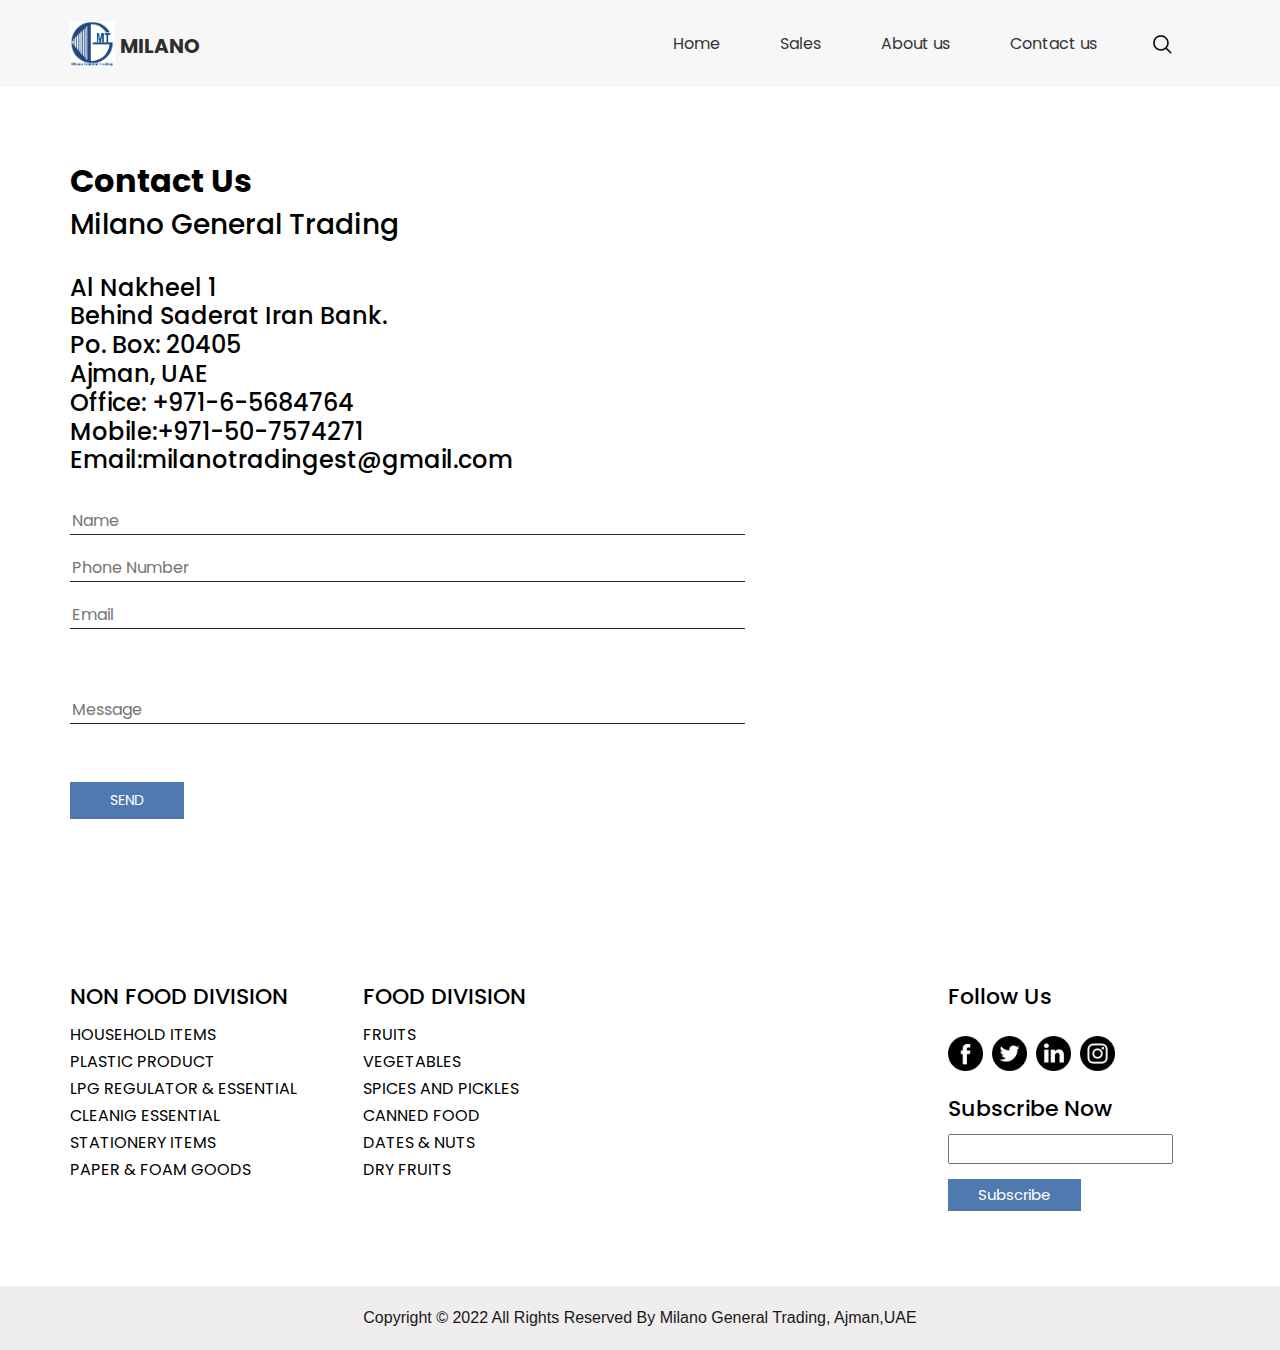
==== contact.html @ c038433f "contctupdt" ====
<!DOCTYPE html>
<html>

<head>
  <!-- Basic -->
  <meta charset="utf-8" />
  <meta http-equiv="X-UA-Compatible" content="IE=edge" />
  <!-- Mobile Metas -->
  <meta name="viewport" content="width=device-width, initial-scale=1, shrink-to-fit=no" />
  <!-- Site Metas -->
  <meta name="keywords" content="" />
  <meta name="description" content="" />
  <meta name="author" content="" />

  <title>Milano</title>

  <!-- slider stylesheet -->
  <link rel="stylesheet" type="text/css"
    href="https://cdnjs.cloudflare.com/ajax/libs/OwlCarousel2/2.1.3/assets/owl.carousel.min.css" />

  <!-- bootstrap core css -->
  <link rel="stylesheet" type="text/css" href="css/bootstrap.css" />

  <!-- fonts style -->
  <link href="https://fonts.googleapis.com/css?family=Poppins:400,700&display=swap" rel="stylesheet" />
  <!-- Custom styles for this template -->
  <link href="css/style.css" rel="stylesheet" />
  <!-- responsive style -->
  <link href="css/responsive.css" rel="stylesheet" />
 
</head>

<body>
  <div class="hero_area sub_pages">
    <!-- header section strats -->
    <header class="header_section">
      <div class="container">
        <nav class="navbar navbar-expand-lg custom_nav-container pt-3">
          <a class="navbar-brand" href="index.html">
            <img src="images/milano logo.png" alt="" /><span>
              Milano
            </span>
          </a>
          <button class="navbar-toggler" type="button" data-toggle="collapse" data-target="#navbarSupportedContent"
            aria-controls="navbarSupportedContent" aria-expanded="false" aria-label="Toggle navigation">
            <span class="navbar-toggler-icon"></span>
          </button>

          <div class="collapse navbar-collapse" id="navbarSupportedContent">
            <div class="d-flex ml-auto flex-column flex-lg-row align-items-center">
              <ul class="navbar-nav  ">
                <li class="nav-item active">
                  <a class="nav-link" href="index.html">Home <span class="sr-only">(current)</span></a>
                </li>
                <li class="nav-item">
                  <a class="nav-link" href="fruit.html"> Sales</a>
                </li>
                <li class="nav-item">
                  <a class="nav-link" href="service.html"> About us </a>
                </li>
                <li class="nav-item">
                  <a class="nav-link" href="contact.html">Contact us</a>
                </li>
              </ul>
              <form class="form-inline my-2 my-lg-0 ml-0 ml-lg-4 mb-3 mb-lg-0">
                <button class="btn  my-2 my-sm-0 nav_search-btn" type="submit"></button>
              </form>
            </div>
            <div class="quote_btn-container ml-0 ml-lg-4 d-flex justify-content-center">
              
            </div>
          </div>
        </nav>
      </div>
    </header>
    <!-- end header section -->

  </div>



  <!-- contact section -->
  <section class="contact_section layout_padding">
    <div class="container">
      <h2 class="font-weight-bold">
        Contact Us
      </h2>
      <h3>Milano General Trading </h3> <br> <h4>Al Nakheel 1 <br>Behind Saderat Iran Bank. <br>Po. Box: 20405<br>Ajman, UAE
        <br> Office: +971-6-5684764 <br>Mobile:+971-50-7574271 <br>Email:milanotradingest@gmail.com</h4>
      <div class="row">
        <div class="col-md-8 mr-auto">
          <form id="submit-form"  action="">
            <div class="contact_form-container">
              <div>
                <div>
                  <input type="text" placeholder="Name">
                </div>
                <div>
                  <input type="text" placeholder="Phone Number">
                </div>
                <div>
                  <input type="email" placeholder="Email">
                </div>

                <div class="mt-5">
                  <input  type="text" placeholder="Message">
                </div>
                <div class="mt-5">
                  <button type="submit" value="submit" >
                    send
                  </button>
                </div>
              </div>

            </div>

          </form>
        </div>
      </div>
    </div>
  </section>
  <!-- end contact section -->


  <section class="info_section layout_padding">
    <div class="container">
      <div class="row">
        <div class="col-md-3">
          <h5>
            NON FOOD DIVISION 
          </h5>
          <ul>
            <li>
                HOUSEHOLD ITEMS
            </li>
            <li>
                PLASTIC PRODUCT
            </li>
            <li>
                LPG REGULATOR & ESSENTIAL
            </li>
            <li>
                CLEANIG ESSENTIAL
            </li>
            <li>
                STATIONERY ITEMS
            </li>
            <li>
                PAPER & FOAM GOODS
            </li>
            <li>
              
            </li>
            <li>
             
            </li>
          </ul>
        </div>
        <div class="col-md-3">
          <h5>
            FOOD DIVISION 
          </h5>
          <ul>
            
            <li>
                FRUITS
            </li>
            <li>
                VEGETABLES
            </li>
            <li>
                SPICES AND PICKLES
            </li>
            <li>
                CANNED FOOD
            </li>
            <li>
                DATES & NUTS
            </li>
            <li>
                DRY FRUITS
            </li>
            <li>
          
            </li>
            <li>
            
            </li>
          </ul>
        </div>
        <div class="col-md-3">
          <h5>
           
          </h5>
          <ul>
            <li>
             
            </li>
            <li>
              
            </li>
            <li>
            
            </li>
            <li>
             
            </li>
            <li>
            
            </li>
            <li>
              
            </li>
            <li>
            
            </li>
            <li>
            
            </li>
           
          </ul>
        </div>
        <div class="col-md-3">
          <div class="social_container">
            <h5>
              Follow Us
            </h5>
            <div class="social-box">
              <a href="">
                <img src="images/fb.png" alt="">
              </a>

              <a href="">
                <img src="images/twitter.png" alt="">
              </a>
              <a href="">
                <img src="images/linkedin.png" alt="">
              </a>
              <a href="">
                <img src="images/instagram.png" alt="">
              </a>
            </div>
          </div>
          <div class="subscribe_container">
            <h5>
              Subscribe Now
            </h5>
            <div class="form_container">
              <form action="">
                <input type="email">
                <button type="submit">
                  Subscribe
                </button>
              </form>
            </div>
          </div>
        </div>
      </div>
    </div>
  </section>

  <!-- footer section -->
  <section class="container-fluid footer_section">
    <p>
      Copyright &copy; 2022 All Rights Reserved By Milano General Trading, Ajman,UAE
    </p>
  </section>
  <!-- footer section -->

  <script type="text/javascript" src="js/jquery-3.4.1.min.js"></script>
  <script type="text/javascript" src="js/bootstrap.js"></script>

  <script>
    $("#submit-form").submit((e)=>{
        e.preventDefault()
        $.ajax({
            url:"",
            data:$("#submit-form").serialize(),
            method:"post",
            success:function (response){
                alert("Form submitted successfully")
                window.location.reload()
                //window.location.href="https://google.com"
            },
            error:function (err){
                alert("Please Contact Milano +971-507574271")

            }
        })
    })
</script>
</body>

</html>
---- css/style.css ----
body {
  font-family: 'Poppins', sans-serif;
  color: #000000;
  background-color: #ffffff;
}

.layout_padding {
  padding: 75px 0;
}

.layout_padding2 {
  padding: 45px 0;
}

.layout_padding2-top {
  padding-top: 45px;
}


.layout_padding2-bottom {
  padding-bottom: 45px;
}

.layout_padding-top {
  padding-top: 75px;
}

.layout_padding-bottom {
  padding-bottom: 75px;
}


.custom_dark-btn,
.custom_orange-btn {
  display: inline-block;
  padding: 10px 0;
  text-align: center;
  width: 145px;
  outline: none;
  color: #f7f7f7;
  border: 1px solid transparent;
}

.custom_dark-btn {
  background-color: #09a4af;
}

.custom_dark-btn:hover {
  border: 1px solid #09a4af;
  color: #09a4af;
  background-color: transparent;
}

.custom_orange-btn {
  background-color: #5079af;
}

.custom_orange-btn:hover {
  border: 1px solid #5079af;
  color: #5079af;
  background-color: transparent;
}

.custom_heading {
  text-align: center;
  font-weight: bold;
}

.custom_heading-text {
  text-align: center;
}


/*header section*/
.hero_area {
  height: 98vh;
  background-color: #f7f7f7;
}

.hero_area.sub_pages {
  height: auto;
}

.header_section {}

.header_section .container-fluid {
  padding-right: 25px;
  padding-left: 25px;
}

.header_section .nav_container {
  margin: 0 auto;
}

.custom_nav-container.navbar-expand-lg .navbar-nav .nav-link {
  padding: 10px 30px;
  color: #343434;
  text-align: center
}

a,
a:hover,
a:focus {
  text-decoration: none;
}

a:hover,
a:focus {
  color: initial;
}

.btn,
.btn:focus {
  outline: none !important;
  box-shadow: none;
}



.navbar-brand,
.navbar-brand:hover {
  text-transform: uppercase;
  font-weight: bold;
  font-size: 24px;
  color: #fafcfd;
}

.custom_nav-container .nav_search-btn {
  background-image: url(../images/search-icon.png);

  background-size: 22px;
  background-repeat: no-repeat;
  background-position-y: 7px;
  width: 35px;
  height: 35px;
  padding: 0;
  border: none;
}

.navbar-brand {
  display: flex;
  align-items: center;
}

.navbar-brand img {
  width: 45px;
  margin-right: 5px;
}

.navbar-brand span {
  font-size: 20px;
  font-weight: 700;
  color: #2e2e2d;
  margin-top: 5px;
}

.custom_nav-container {
  z-index: 99999;
  padding: 15px 0;
}

.custom_nav-container .navbar-toggler {
  outline: none;
}

.custom_nav-container .navbar-toggler .navbar-toggler-icon {
  background-image: url(../images/menu.png);
  background-size: 55px;
}

.quote_btn-container a {
  display: inline-block;
  padding: 5px 15px;
  background-color: #5079af;
  color: #f7f7f7;
  font-size: 14px;
  text-transform: uppercase;
}

/*end header section*/

/* slider section */
.slider_section {
  padding-top: 8%;
}

.slider_item-box {
  width: 100%;
  height: 100%;
}

.slider_item-box .container {
  height: 100%;
}

.slider_img-box {
  width: 85%;
  margin: 0 auto;
}

.slider_img-box img {
  width: 100%;
}

.slider_item-container {
  display: flex;
  align-items: center;
  width: 100%;
  height: 100%;
  background-repeat: no-repeat;
}

.slider_item-container .slider_item-detail {}

.slider_item-detail h1 {
  font-weight: 700;
  font-size: 60px;
  width: 95%;
}

.slider_item-detail p {
  margin: 45px 0;
}

.slider_call-btn {
  display: inline-block;
  padding: 8px 20px;
  background-color: #edb040;
  color: #fefdfd;
  border-radius: 20px;
}

.slider_section #carouselExampleControls,
.carousel-inner,
.carousel-item {
  height: 100%;
}

.slider_section .custom_carousel-control {
  position: absolute;
  top: 50%;
  left: 2%;
  width: 105px;
  transform: translateY(-50%);
}

.slider_section .custom_carousel-control .carousel-control-prev,
.slider_section .custom_carousel-control .carousel-control-next {
  margin: 10px 0;
  position: relative;
  width: 45px;
  height: 45px;
  border: none;
  opacity: 1;
  background-repeat: no-repeat;
  background-size: 12px;
  background-position: center;
}

.slider_section .custom_carousel-control .carousel-control-prev {
  background-image: url(../images/prev.png);
  background-color: #5079af;
}

.slider_section .custom_carousel-control .carousel-control-next {
  background-image: url(../images/next.png);
  background-color: #09a4af;
}

/* end slider section */


/* service section */
.service_section .card .card-img-top {
  width: 50px;
  margin: 55px auto 5px auto;
}

.service_section .card {
  text-align: center;
  box-sizing: border-box;
  position: relative;
}

.service_section .card .card-title {
  color: #5079af;

}

.service_section .card::after {
  content: "";
  position: absolute;
  width: 100%;
  height: 7px;
  background-color: transparent;
}

.service_section .card:hover {
  cursor: pointer;
  border: none;
  border-radius: 0;
  -webkit-box-shadow: 0px 1px 4px 0px rgba(0, 0, 0, 0.2);
  -moz-box-shadow: 0px 1px 4px 0px rgba(0, 0, 0, 0.2);
  box-shadow: 0px 1px 4px 0px rgba(0, 0, 0, 0.2);

}

.service_section .card:hover::after {
  background-color: #5079af;
}

/* end service section */






/* tasty section */

.tasty_section {
  width: 100%;
  height: 500px;
  background-image: url(../images/canon_ir_5050.jpg);
  background-repeat: no-repeat;
  background-size: cover;
  display: flex;
  justify-content: center;
  align-items: center;

}

.tasty_section h2 {
  font-size: 125px;
  text-align: center;
  font-weight: bold;
  color: grey;
  text-transform: uppercase;
}

/* end tasty section */

/* client section */
.client_container {
  display: flex;
  flex-direction: column;
  justify-content: center;
  align-items: center;
}

.client_img-box {
  width: 350px;
}

.client_img-box img {
  width: 100%
}

.client_container h3 {
  text-align: center;
  margin-bottom: 25px;
}


.client_section .custom_carousel-control {
  position: absolute;
  top: 100%;
  left: 50%;
  width: 105px;
  transform: translateX(-50%);
}

.client_section .custom_carousel-control .carousel-control-prev,
.client_section .custom_carousel-control .carousel-control-next {
  width: 45px;
  height: 45px;
  border: none;
  border-radius: 100%;
  opacity: 1;
  background-repeat: no-repeat;
  background-size: 12px;
  background-position: center;
  background-color: #292727;
}

.client_section .custom_carousel-control .carousel-control-prev:hover,
.client_section .custom_carousel-control .carousel-control-next:hover {
  background-color: #5079af;
}

.client_section .custom_carousel-control .carousel-control-prev {
  background-image: url(../images/prev.png);
}

.client_section .custom_carousel-control .carousel-control-next {
  background-image: url(../images/next.png);
}

/* end client section */

/* contact section */

.contact_section {
  background-image: url(../images/PC.jpg);
  background-repeat: no-repeat;
  background-size: 215px;
  background-position: right center;
}

.contact_section input {
  border: none;
  outline: none;
  border-bottom: .8px solid #252525;
  width: 90%;
  margin: 10px 0;
}

.contact_form-container {
  padding: 15px 0 15px 0;

}

.contact_form-container button {
  border: none;
  background-color: #5079af;
  color: #fff;
  padding: 8px 40px;
  text-transform: uppercase;
  font-size: 14px;
}


/* contact section */

/* map section */
.map_section {
  height: 500px;
}


/* end map section */

/* info section */
.info_section ul {
  padding: 0;
}

.info_section ul li {
  list-style-type: none;
  margin: 3px 0;

}

.info_section h5 {
  margin-bottom: 12px;
  font-size: 22px;
}

.info_section .social-box {
  margin: 25px 0;
}

.info_section .social-box img {
  width: 35px;
  margin-right: 5px;
}

.info_section .form_container input {
  width: 225px;
  height: 30px;
}

.info_section .form_container button {
  background-color: #5079af;
  border: none;
  outline: none;
  color: #fff;
  padding: 5px 30px;
  margin-top: 15px;
  font-size: 15px;
}

/* end info section */


/* footer section*/

.footer_section {
  background-color: #efeded;
  padding: 20px 0;
  font-family: "Roboto", sans-serif;
}

.footer_section p {
  color: #191818;
  margin: 0;
  text-align: center;
}

.footer_section a {
  color: #191818;
}

/* end footer section*/
---- css/responsive.css ----
@media (max-width: 1120px) {
    .hero_area {
        height: auto;
    }

    .slider_section {
        padding: 50px 0;

    }
}

@media (max-width: 992px) {
    .custom_nav-container .nav_search-btn {
        background-position: center;
    }

    .service_section .card-deck {

        flex-direction: column;

    }

    .service_section .card-deck .card {
        margin-bottom: 25px;
    }
}

@media (max-width: 768px) {

    .slider_img-box {

        width: 85%;
        margin: 65px auto;

    }

    .slider_section .custom_carousel-control {

        position: absolute;
        top: 100%;
        left: 50%;
        width: 105px;
        transform: translate(-50%, -50%);
        display: flex;
        justify-content: space-between;

    }

    .fruit_section .fruit_detail-box {

        margin-bottom: 40px;
        text-align: center;

    }

    .fruit_detail-box>div {

        display: flex;
        justify-content: center;

    }

    .contact_section {
        background-size: 105px;
    }

    .contact_section input {

        background-color: transparent;

    }

    .info_section .col-md-3 {
        text-align: center;
    }

    .info_section .col-md-3:not(:nth-last-child(1)) {

        margin-bottom: 35px;
    }

    .tasty_section h2 {

        font-size: 80px;
    }
}

@media (max-width: 576px) {
    .slider_item-container .slider_item-detail {

        text-align: center;

    }

    .slider_item-container .slider_item-detail .d-flex {

        justify-content: center;

    }
}

@media (max-width: 480px) {}

@media (max-width: 400px) {}

@media (max-width: 360px) {}

@media (min-width: 1200px) {
    .container {
        max-width: 1170px;
    }

}
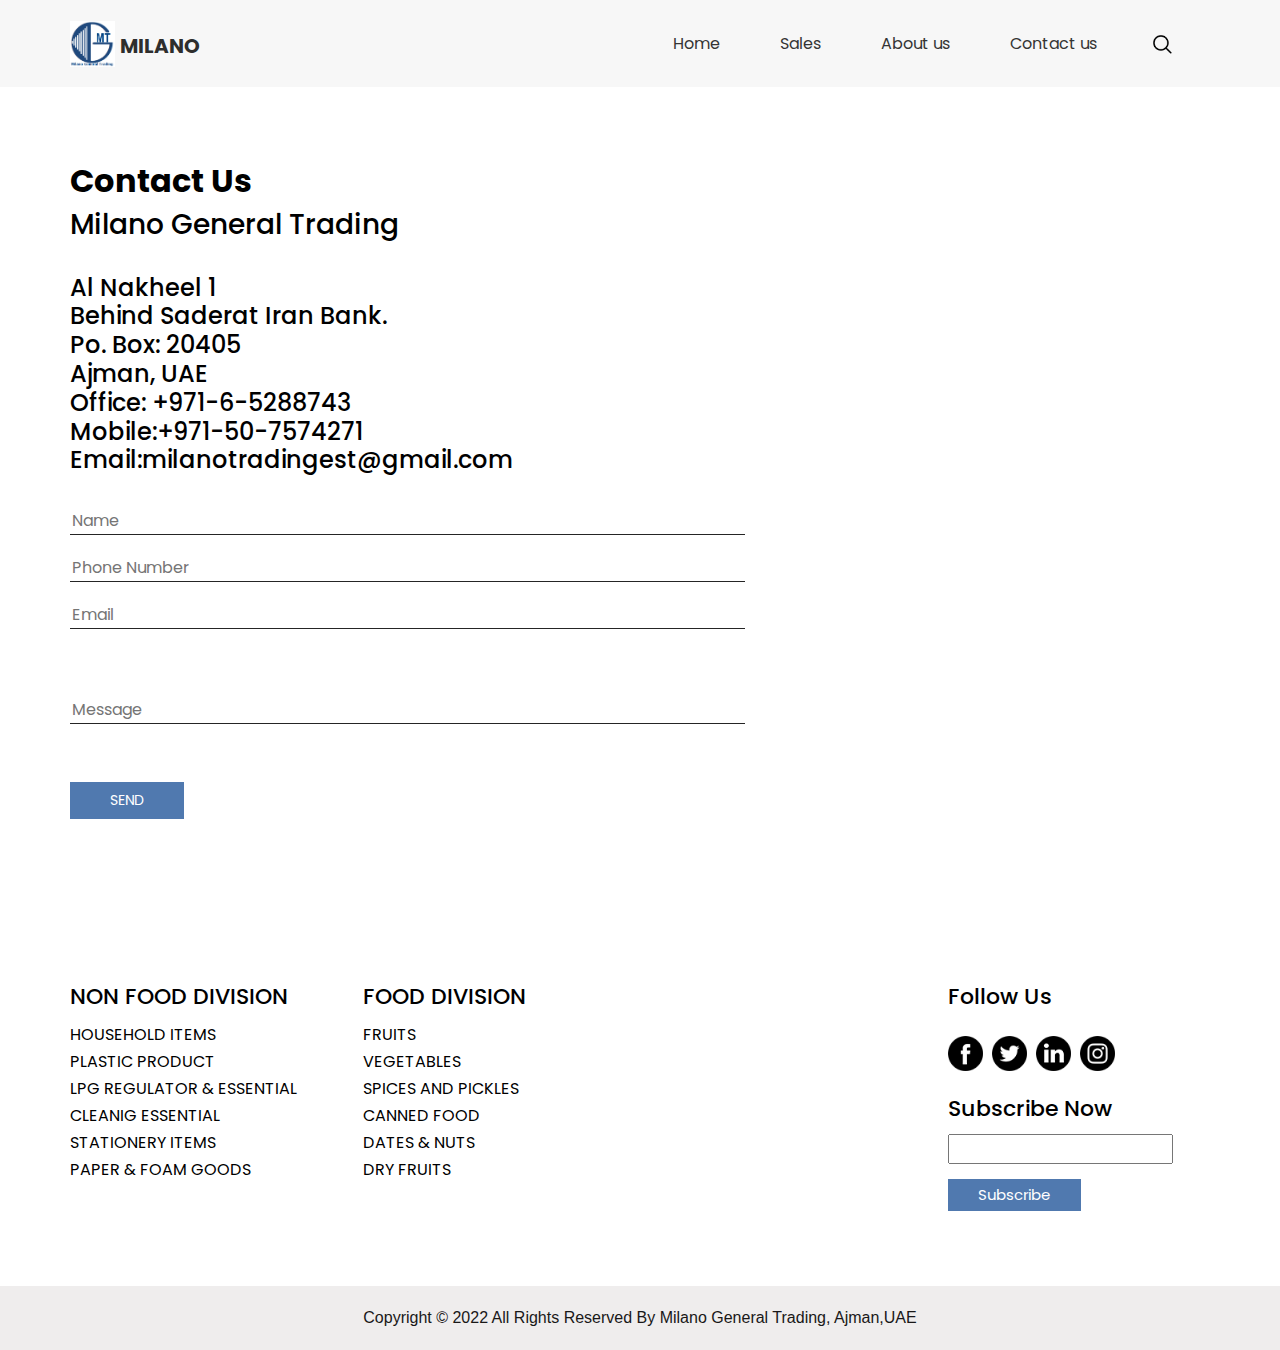
==== commit 26d877cd: "contct number" ====
--- a/contact.html
+++ b/contact.html
@@ -86,7 +86,7 @@
         Contact Us
       </h2>
       <h3>Milano General Trading </h3> <br> <h4>Al Nakheel 1 <br>Behind Saderat Iran Bank. <br>Po. Box: 20405<br>Ajman, UAE
-        <br> Office: +971-6-5684764 <br>Mobile:+971-50-7574271 <br>Email:milanotradingest@gmail.com</h4>
+        <br> Office: +971-6-5288743 <br>Mobile:+971-50-7574271 <br>Email:milanotradingest@gmail.com</h4>
       <div class="row">
         <div class="col-md-8 mr-auto">
           <form id="submit-form"  action="">
